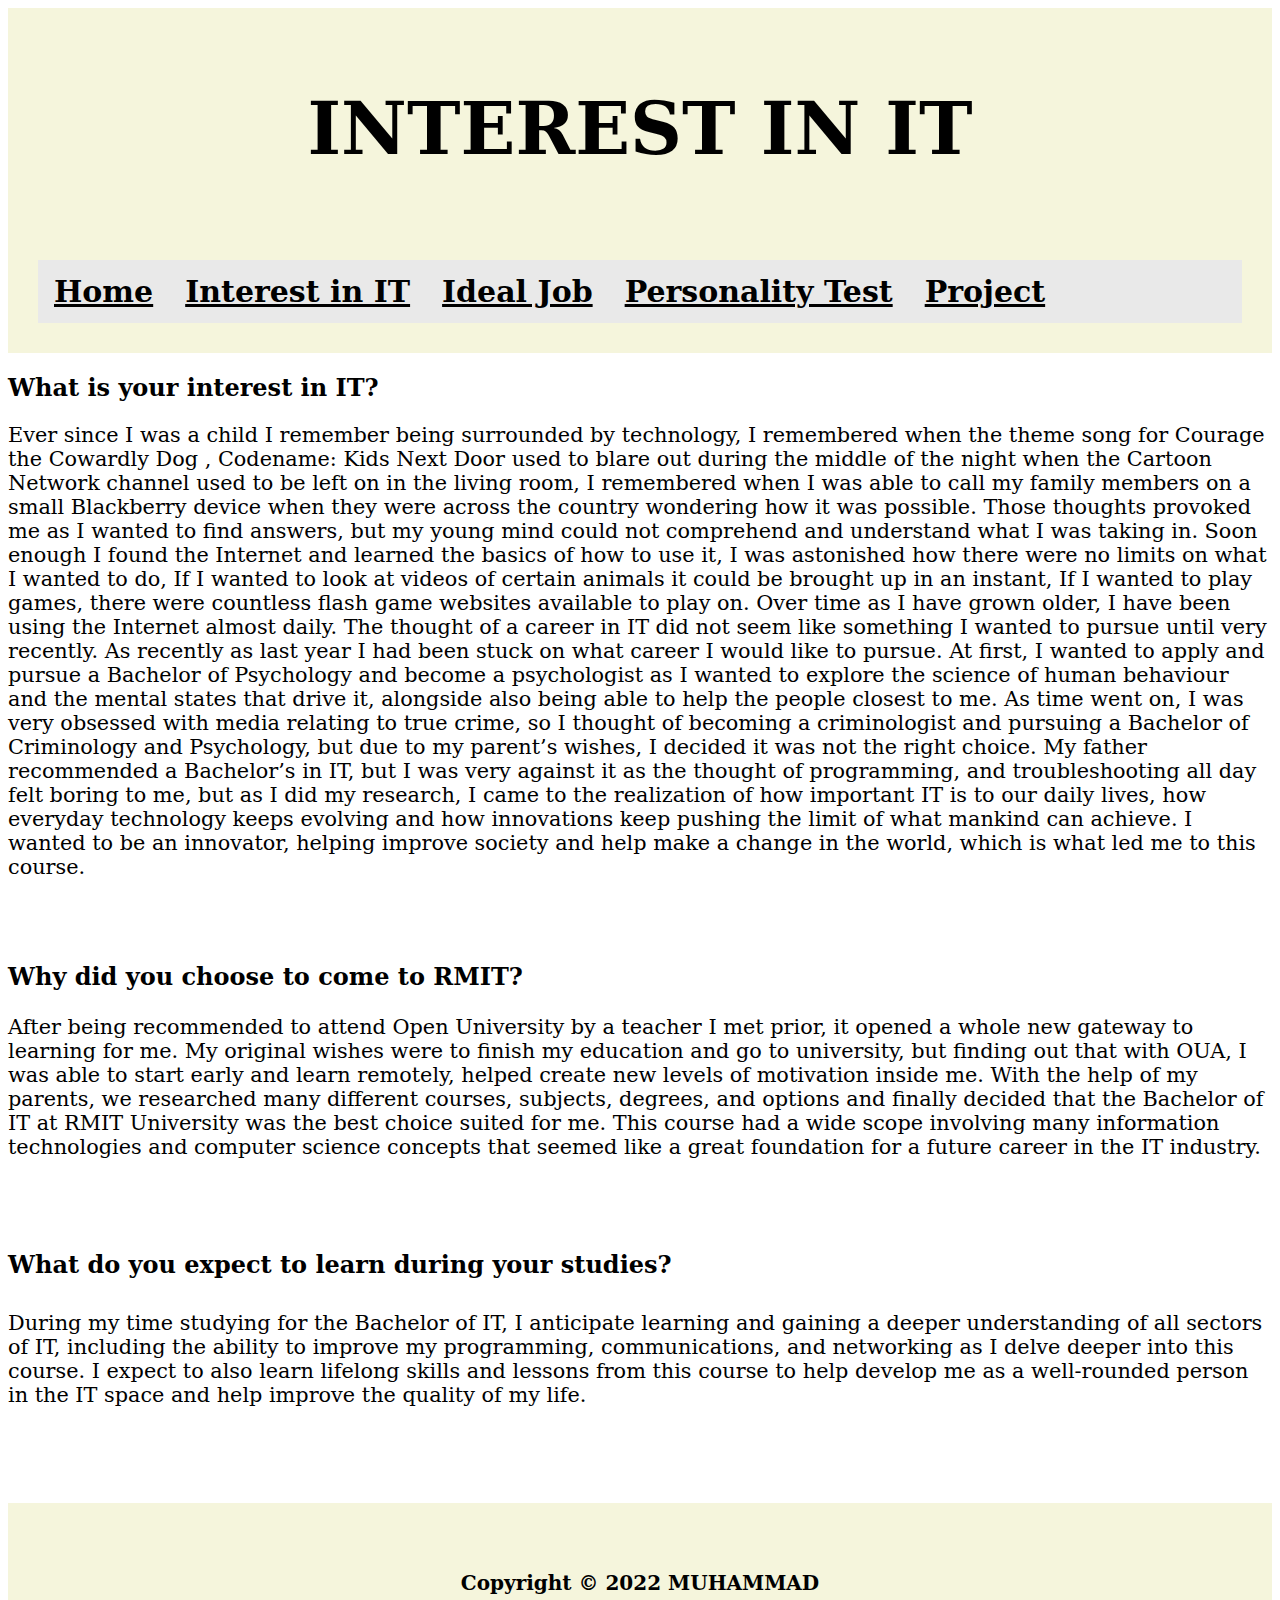
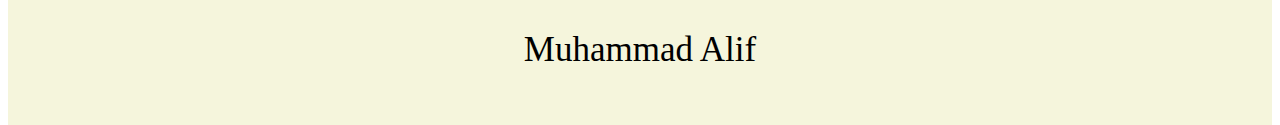
==== ideal.html @ 8d56097c "V1" ====
<!DOCTYPE html>
<html>
    <head>
        <link type="text/css" rel="stylesheet" href="styles/web.css">
        <title>Index</title>
    </head>
    <body>
	
        <div id="header"></div>
	<header>
  <h1>INTEREST IN IT</h1>
  <br>

<div class="topnav">
  <a href="index.html"><strong>Home</strong></a>
  <a href="interest.html"><strong>Interest in IT</strong></a>
  <a href="ideal.html"><strong>Ideal Job</strong></a>
  <a href="personality.html"><strong>Personality Test</strong></a>
  <a href="project.html"><strong>Project</strong></a>

</div>
	
</header>
      <h2 style="font-size:150%;">What is your interest in IT?</h2>

    <p style="font-size:130%;">Ever since I was a child I remember being surrounded by technology, I remembered when the theme song for Courage the Cowardly Dog , Codename: Kids Next Door  used to blare out during the middle of the night when the Cartoon Network channel used to be left on in the living room, I remembered when I was able to call my family members on a small Blackberry device when they were across the country wondering how it was possible. Those thoughts provoked me as I wanted to find answers, but my young mind could not comprehend and understand what I was taking in. Soon enough I found the Internet and learned the basics of how to use it, I was astonished how there were no limits on what I wanted to do, If I wanted to look at videos of certain animals it could be brought up in an instant, If I wanted to play games, there were countless flash game websites available to play on. Over time as I have grown older, I have been using the Internet almost daily. The thought of a career in IT did not seem like something I wanted to pursue until very recently. As recently as last year I had been stuck on what career I would like to pursue. At first, I wanted to apply and pursue a Bachelor of Psychology and become a psychologist as I wanted to explore the science of human behaviour and the mental states that drive it, alongside also being able to help the people closest to me. As time went on, I was very obsessed with media relating to true crime, so I thought of becoming a criminologist and pursuing a Bachelor of Criminology and Psychology, but due to my parent’s wishes, I decided it was not the right choice. My father recommended a Bachelor’s in IT, but I was very against it as the thought of programming, and troubleshooting all day felt boring to me, but as I did my research, I came to the realization of how important IT is to our daily lives, how everyday technology keeps evolving and how innovations keep pushing the limit of what mankind can achieve. I wanted to be an innovator, helping improve society and help make a change in the world, which is what led me to this course.
</p>
	<br></br>

<h3 style="font-size:150%;">Why did you choose to come to RMIT?</h3>
<p style="font-size:130%;">After being recommended to attend Open University by a teacher I met prior, it opened a whole new gateway to learning for me. My original wishes were to finish my education and go to university, but finding out that with OUA, I was able to start early and learn remotely, helped create new levels of motivation inside me. With the help of my parents, we researched many different courses, subjects, degrees, and options and finally decided that the Bachelor of IT at RMIT University was the best choice suited for me. This course had a wide scope involving many information technologies and computer science concepts that seemed like a great foundation for a future career in the IT industry.</p>
	<br></br>

<h4 style="font-size:150%;">What do you expect to learn during your studies? </h4>
<p style="font-size:130%;">During my time studying for the Bachelor of IT, I anticipate learning and gaining a deeper understanding of all sectors of IT, including the ability to improve my programming, communications, and networking as I delve deeper into this course. I expect to also learn lifelong skills and lessons from this course to help develop me as a well-rounded person in the IT space and help improve the quality of my life. </p>
</div>   
	<br></br>
	<br></br>


	</div> 

<footer>

<br></br>				
	<b>Copyright © 2022 MUHAMMAD</b>
	
	<p style= "font-family:Edwardian Script ITC;font-size:35px;">Muhammad Alif</P>
</footer>

    </body>
</html>
---- styles/web.css ----
header {
    
  background-color: #f5f5dc;
  width: auto;
  padding: 30px;
  text-align: center;
  font-size: 36px;
  color: black;
   
}

.topnav {
  overflow: hidden;
  background-color: #e9e9e9;
}


.topnav a {
  float: left;
  display: block;
  color: #000000;
  text-align: center;
  padding: 14px 16px;
  font-size: 30px;
}


.topnav a:hover {
  background-color: #ddd;
  color: black;
}


.topnav input[type=text] {
  float: right;
  padding: 6px;
  border: none;
  margin-top: 8px;
  margin-right: 16px;
  font-size: 17px;
}




footer {
  clear: both;
  padding: 20px;
  text-align: center;
  font-size:20px;
  color:#000000;
  background-color: #f5f5dc;
  width: auto;
}

html{
    height: 100%;
    font-family: "Avenir Next LT Pro", "Calibri Light", "Serif", serif;
}
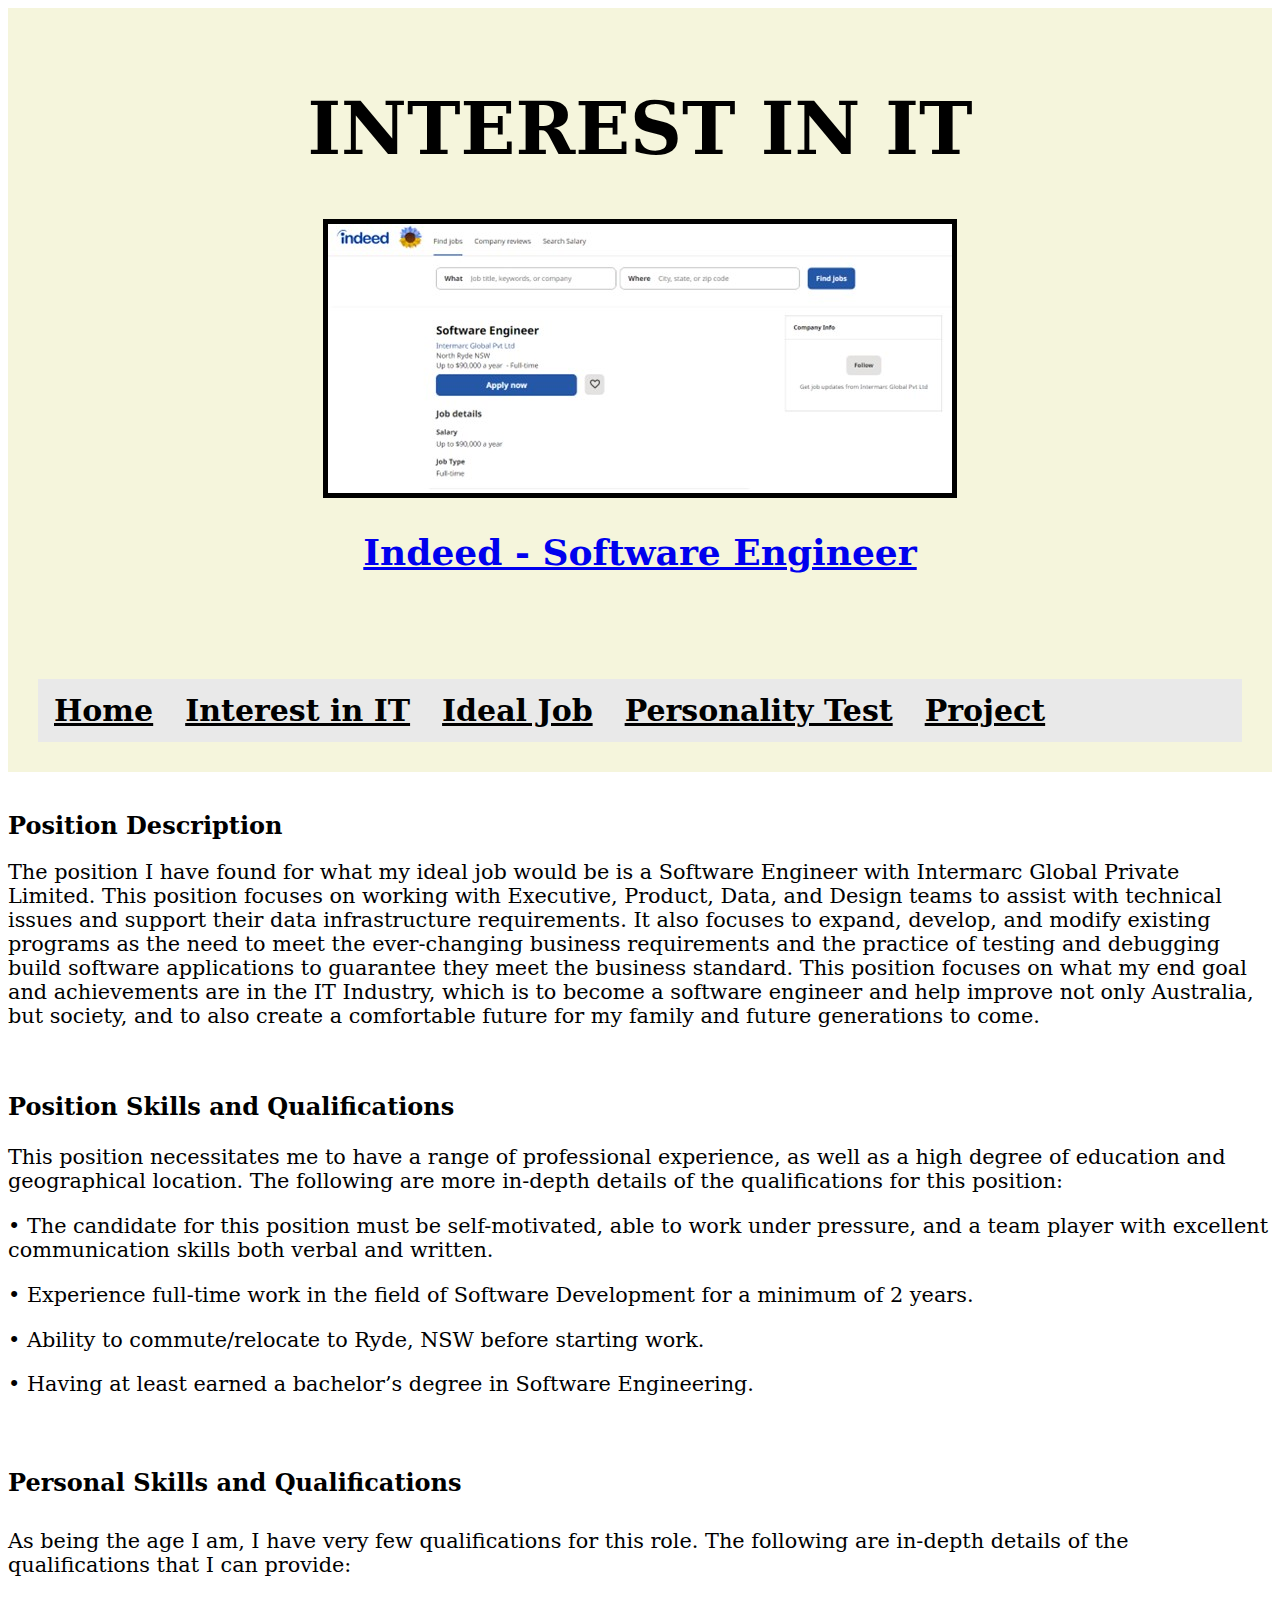
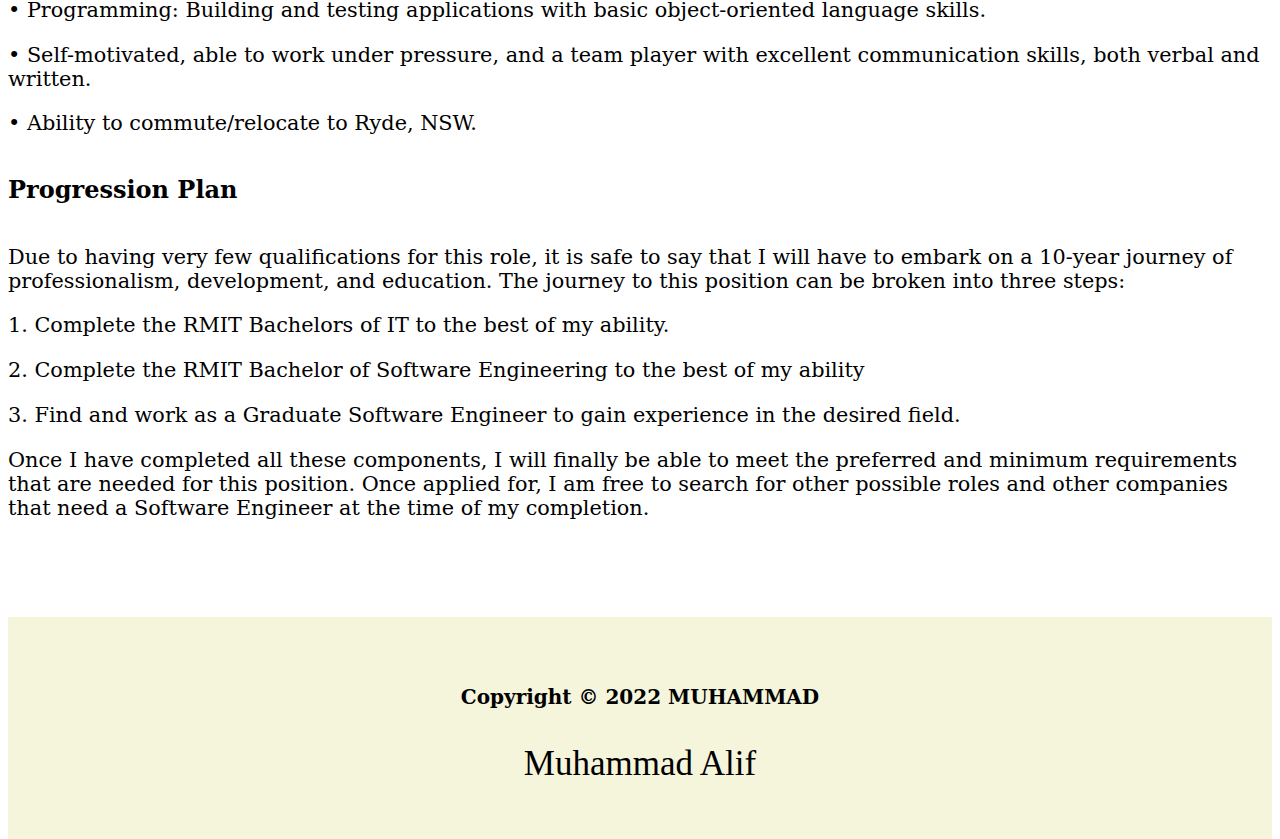
==== commit 2692f5c6: "V2" ====
--- a/ideal.html
+++ b/ideal.html
@@ -2,14 +2,16 @@
 <html>
     <head>
         <link type="text/css" rel="stylesheet" href="styles/web.css">
-        <title>Index</title>
+        <title>Ideal Job</title>
     </head>
     <body>
 	
         <div id="header"></div>
 	<header>
   <h1>INTEREST IN IT</h1>
-  <br>
+ <img src="images/job.jpg" class="center" alt="Picture" style="width:624px;height:269px;" border="5"/> 
+<h1 style="font-size:100%;"><a href="https://au.indeed.com/viewjob?jk=0e4974c5bc433482&q=Software+Engineer&tk=1gd8nmhuejbgl800&from=web&advn=7013262123378418&adid=397531586&ad=[base64]&pub=4a1b367933fd867b19b072952f68dceb&xkcb=SoC4-_M3ZonVnswbEp0LbzkdCdPP&vjs=3">Indeed - Software Engineer</a></h1>  
+<br><br>
 
 <div class="topnav">
   <a href="index.html"><strong>Home</strong></a>
@@ -20,19 +22,37 @@
 
 </div>
 	
-</header>
-      <h2 style="font-size:150%;">What is your interest in IT?</h2>
+</header> 
+<br>    
+<h2 style="font-size:150%;">Position Description</h2>
 
-    <p style="font-size:130%;">Ever since I was a child I remember being surrounded by technology, I remembered when the theme song for Courage the Cowardly Dog , Codename: Kids Next Door  used to blare out during the middle of the night when the Cartoon Network channel used to be left on in the living room, I remembered when I was able to call my family members on a small Blackberry device when they were across the country wondering how it was possible. Those thoughts provoked me as I wanted to find answers, but my young mind could not comprehend and understand what I was taking in. Soon enough I found the Internet and learned the basics of how to use it, I was astonished how there were no limits on what I wanted to do, If I wanted to look at videos of certain animals it could be brought up in an instant, If I wanted to play games, there were countless flash game websites available to play on. Over time as I have grown older, I have been using the Internet almost daily. The thought of a career in IT did not seem like something I wanted to pursue until very recently. As recently as last year I had been stuck on what career I would like to pursue. At first, I wanted to apply and pursue a Bachelor of Psychology and become a psychologist as I wanted to explore the science of human behaviour and the mental states that drive it, alongside also being able to help the people closest to me. As time went on, I was very obsessed with media relating to true crime, so I thought of becoming a criminologist and pursuing a Bachelor of Criminology and Psychology, but due to my parent’s wishes, I decided it was not the right choice. My father recommended a Bachelor’s in IT, but I was very against it as the thought of programming, and troubleshooting all day felt boring to me, but as I did my research, I came to the realization of how important IT is to our daily lives, how everyday technology keeps evolving and how innovations keep pushing the limit of what mankind can achieve. I wanted to be an innovator, helping improve society and help make a change in the world, which is what led me to this course.
+    <p style="font-size:130%;">The position I have found for what my ideal job would be is a Software Engineer with Intermarc Global Private Limited. This position focuses on working with Executive, Product, Data, and Design teams to assist with technical issues and support their data infrastructure requirements. It also focuses to expand, develop, and modify existing programs as the need to meet the ever-changing business requirements and the practice of testing and debugging build software applications to guarantee they meet the business standard. This position focuses on what my end goal and achievements are in the IT Industry, which is to become a software engineer and help improve not only Australia, but society, and to also create a comfortable future for my family and future generations to come.
 </p>
-	<br></br>
+	<br>
 
-<h3 style="font-size:150%;">Why did you choose to come to RMIT?</h3>
-<p style="font-size:130%;">After being recommended to attend Open University by a teacher I met prior, it opened a whole new gateway to learning for me. My original wishes were to finish my education and go to university, but finding out that with OUA, I was able to start early and learn remotely, helped create new levels of motivation inside me. With the help of my parents, we researched many different courses, subjects, degrees, and options and finally decided that the Bachelor of IT at RMIT University was the best choice suited for me. This course had a wide scope involving many information technologies and computer science concepts that seemed like a great foundation for a future career in the IT industry.</p>
-	<br></br>
+<h3 style="font-size:150%;">Position Skills and Qualifications</h3>
+<p style="font-size:130%;">This position necessitates me to have a range of professional experience, as well as a high degree of education and geographical location. The following are more in-depth details of the qualifications for this position:</p>
+<p style="font-size:130%;">•	The candidate for this position must be self-motivated, able to work under pressure, and a team player with excellent communication skills both verbal and written.</p>
+<p style="font-size:130%;">•	Experience full-time work in the field of Software Development for a minimum of 2 years.</p>
+<p style="font-size:130%;">•	Ability to commute/relocate to Ryde, NSW before starting work.</p>
+<p style="font-size:130%;">•	Having at least earned a bachelor’s degree in Software Engineering.</p>
 
-<h4 style="font-size:150%;">What do you expect to learn during your studies? </h4>
-<p style="font-size:130%;">During my time studying for the Bachelor of IT, I anticipate learning and gaining a deeper understanding of all sectors of IT, including the ability to improve my programming, communications, and networking as I delve deeper into this course. I expect to also learn lifelong skills and lessons from this course to help develop me as a well-rounded person in the IT space and help improve the quality of my life. </p>
+	<br>
+
+<h4 style="font-size:150%;">Personal Skills and Qualifications</h4>
+<p style="font-size:130%;">As being the age I am, I have very few qualifications for this role. The following are in-depth details of the qualifications that I can provide:</p>
+<p style="font-size:130%;">•	Programming: Building and testing applications with basic object-oriented language skills.</p>
+<p style="font-size:130%;">•	Self-motivated, able to work under pressure, and a team player with excellent communication skills, both verbal and written.</p>
+<p style="font-size:130%;">•	Ability to commute/relocate to Ryde, NSW.</p>
+
+<h5 style="font-size:150%;">Progression Plan</h5>
+<p style="font-size:130%;">Due to having very few qualifications for this role, it is safe to say that I will have to embark on a 10-year journey of professionalism, development, and education. The journey to this position can be broken into three steps:</p>
+<p style="font-size:130%;">1.	Complete the RMIT Bachelors of IT to the best of my ability.</p>
+<p style="font-size:130%;">2.	Complete the RMIT Bachelor of Software Engineering to the best of my ability</p>
+<p style="font-size:130%;">3.	Find and work as a Graduate Software Engineer to gain experience in the desired field.</p>
+<p style="font-size:130%;">Once I have completed all these components, I will finally be able to meet the preferred and minimum requirements that are needed for this position. Once applied for, I am free to search for other possible roles and other companies that need a Software Engineer at the time of my completion.</p>
+
+
 </div>   
 	<br></br>
 	<br></br>
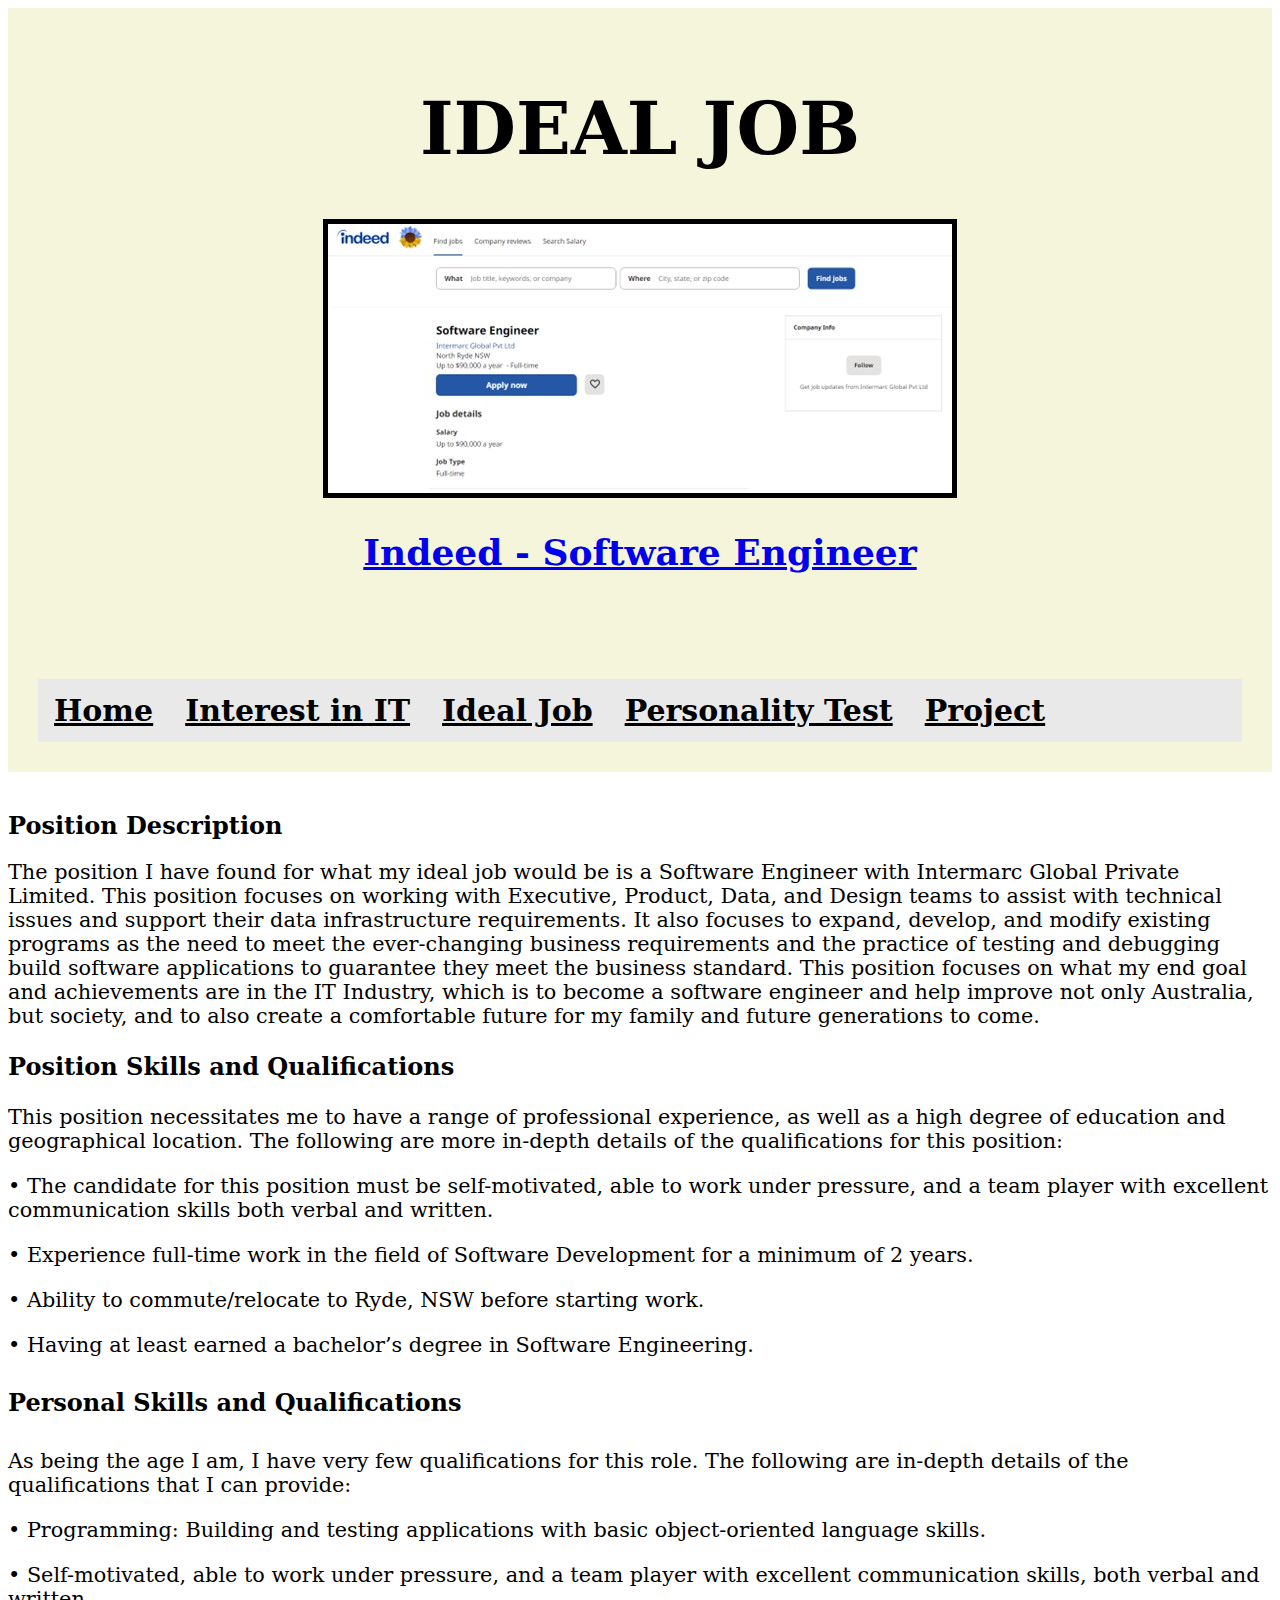
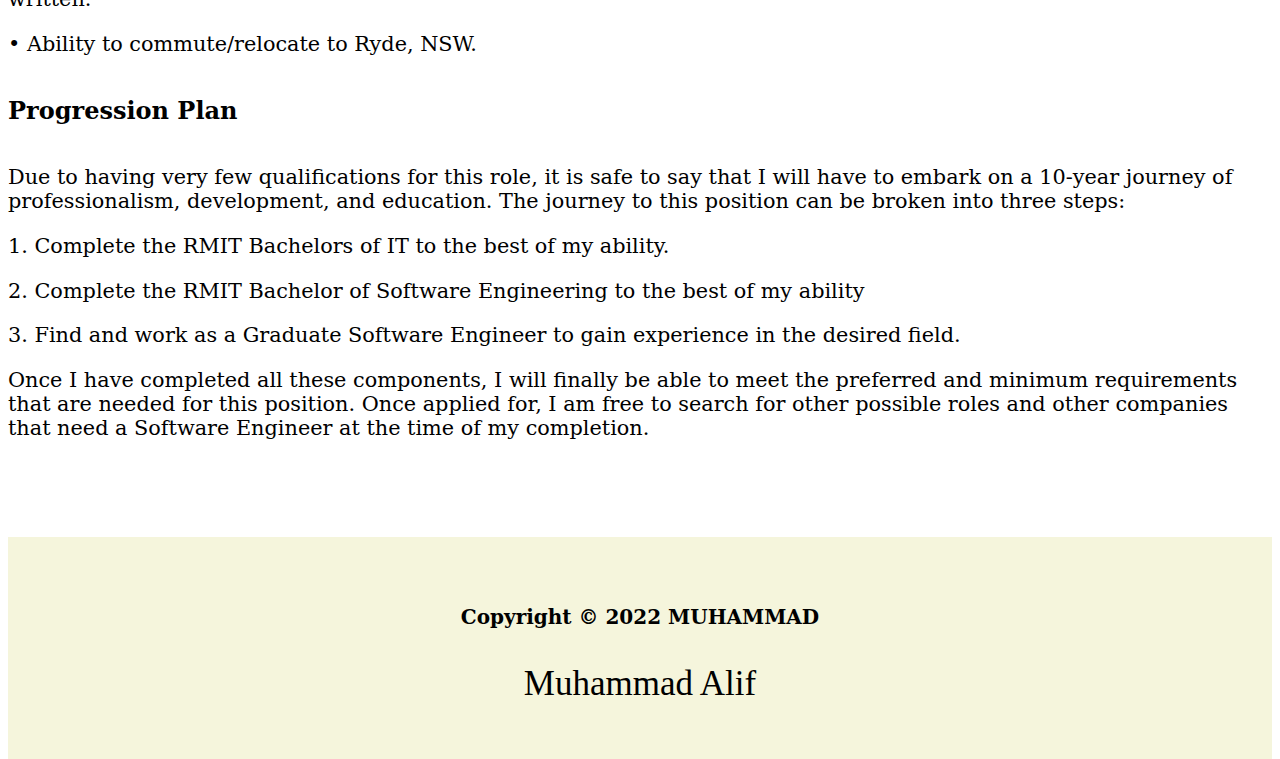
==== commit 2e7627c3: "V3" ====
--- a/ideal.html
+++ b/ideal.html
@@ -5,12 +5,12 @@
         <title>Ideal Job</title>
     </head>
     <body>
-	
+
         <div id="header"></div>
 	<header>
-  <h1>INTEREST IN IT</h1>
- <img src="images/job.jpg" class="center" alt="Picture" style="width:624px;height:269px;" border="5"/> 
-<h1 style="font-size:100%;"><a href="https://au.indeed.com/viewjob?jk=0e4974c5bc433482&q=Software+Engineer&tk=1gd8nmhuejbgl800&from=web&advn=7013262123378418&adid=397531586&ad=[base64]&pub=4a1b367933fd867b19b072952f68dceb&xkcb=SoC4-_M3ZonVnswbEp0LbzkdCdPP&vjs=3">Indeed - Software Engineer</a></h1>  
+  <h1>IDEAL JOB</h1>
+ <img src="images/job.jpg" class="center" alt="Picture" style="width:624px;height:269px;" border="5"/>
+<h1 style="font-size:100%;"><a href="https://au.indeed.com/viewjob?jk=0e4974c5bc433482&q=Software+Engineer&tk=1gd8nmhuejbgl800&from=web&advn=7013262123378418&adid=397531586&ad=[base64]&pub=4a1b367933fd867b19b072952f68dceb&xkcb=SoC4-_M3ZonVnswbEp0LbzkdCdPP&vjs=3">Indeed - Software Engineer</a></h1>
 <br><br>
 
 <div class="topnav">
@@ -21,14 +21,14 @@
   <a href="project.html"><strong>Project</strong></a>
 
 </div>
-	
-</header> 
-<br>    
+
+</header>
+<br>
 <h2 style="font-size:150%;">Position Description</h2>
 
     <p style="font-size:130%;">The position I have found for what my ideal job would be is a Software Engineer with Intermarc Global Private Limited. This position focuses on working with Executive, Product, Data, and Design teams to assist with technical issues and support their data infrastructure requirements. It also focuses to expand, develop, and modify existing programs as the need to meet the ever-changing business requirements and the practice of testing and debugging build software applications to guarantee they meet the business standard. This position focuses on what my end goal and achievements are in the IT Industry, which is to become a software engineer and help improve not only Australia, but society, and to also create a comfortable future for my family and future generations to come.
 </p>
-	<br>
+
 
 <h3 style="font-size:150%;">Position Skills and Qualifications</h3>
 <p style="font-size:130%;">This position necessitates me to have a range of professional experience, as well as a high degree of education and geographical location. The following are more in-depth details of the qualifications for this position:</p>
@@ -37,7 +37,7 @@
 <p style="font-size:130%;">•	Ability to commute/relocate to Ryde, NSW before starting work.</p>
 <p style="font-size:130%;">•	Having at least earned a bachelor’s degree in Software Engineering.</p>
 
-	<br>
+
 
 <h4 style="font-size:150%;">Personal Skills and Qualifications</h4>
 <p style="font-size:130%;">As being the age I am, I have very few qualifications for this role. The following are in-depth details of the qualifications that I can provide:</p>
@@ -53,20 +53,20 @@
 <p style="font-size:130%;">Once I have completed all these components, I will finally be able to meet the preferred and minimum requirements that are needed for this position. Once applied for, I am free to search for other possible roles and other companies that need a Software Engineer at the time of my completion.</p>
 
 
-</div>   
+</div>
 	<br></br>
 	<br></br>
 
 
-	</div> 
+	</div>
 
 <footer>
 
-<br></br>				
+<br></br>
 	<b>Copyright © 2022 MUHAMMAD</b>
-	
+
 	<p style= "font-family:Edwardian Script ITC;font-size:35px;">Muhammad Alif</P>
 </footer>
 
     </body>
-</html>+</html>
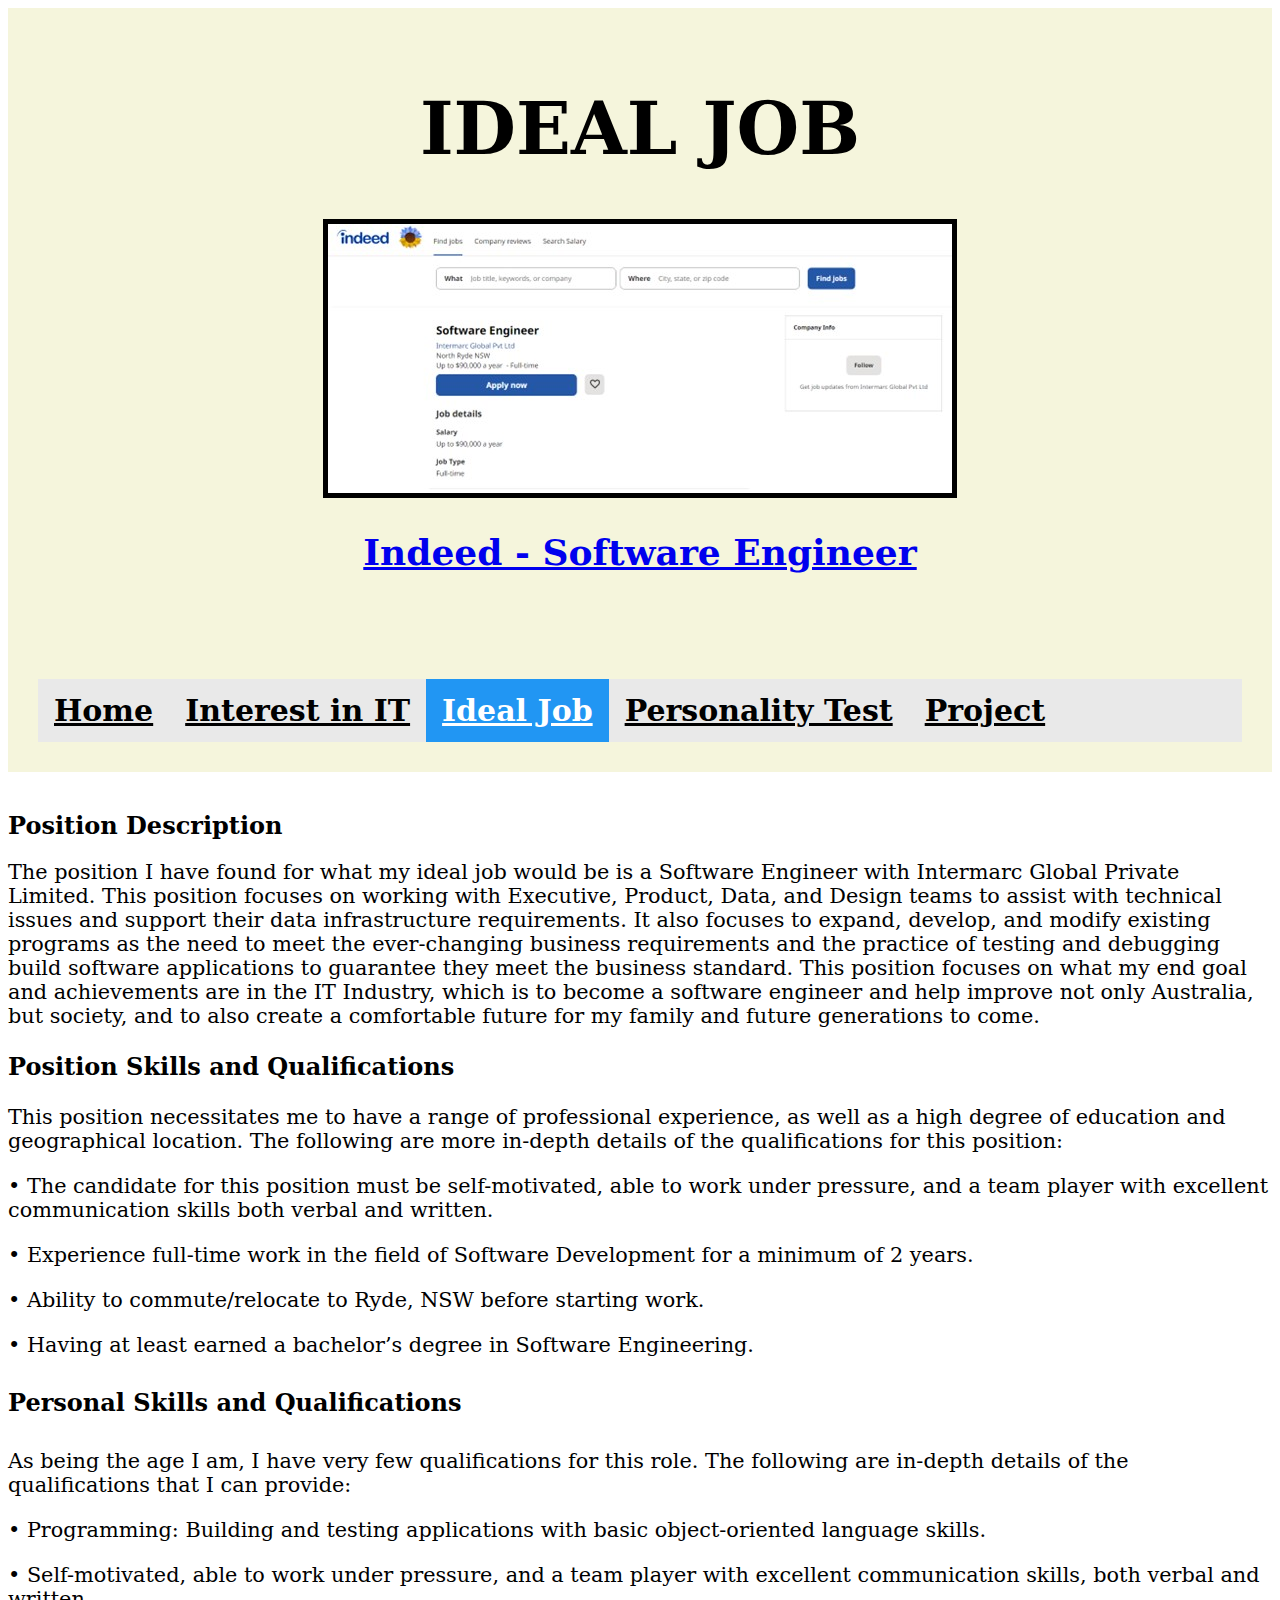
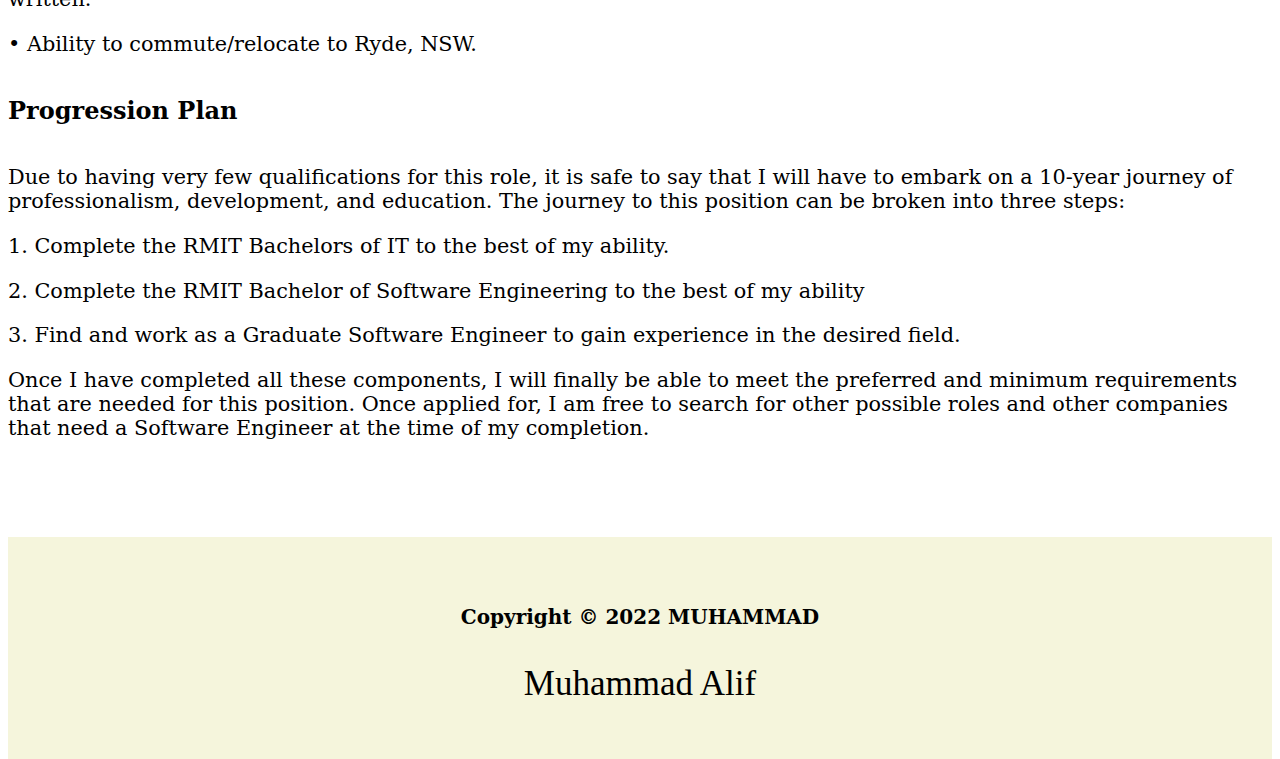
==== commit 721adadc: "FINAL" ====
--- a/ideal.html
+++ b/ideal.html
@@ -16,7 +16,7 @@
 <div class="topnav">
   <a href="index.html"><strong>Home</strong></a>
   <a href="interest.html"><strong>Interest in IT</strong></a>
-  <a href="ideal.html"><strong>Ideal Job</strong></a>
+  <a class="active" href="ideal.html"><strong>Ideal Job</strong></a>
   <a href="personality.html"><strong>Personality Test</strong></a>
   <a href="project.html"><strong>Project</strong></a>
 
--- a/styles/web.css
+++ b/styles/web.css
@@ -24,6 +24,10 @@
   font-size: 30px;
 }
 
+.topnav a.active {
+  background-color: #2196F3;
+  color: white;
+}
 
 .topnav a:hover {
   background-color: #ddd;
